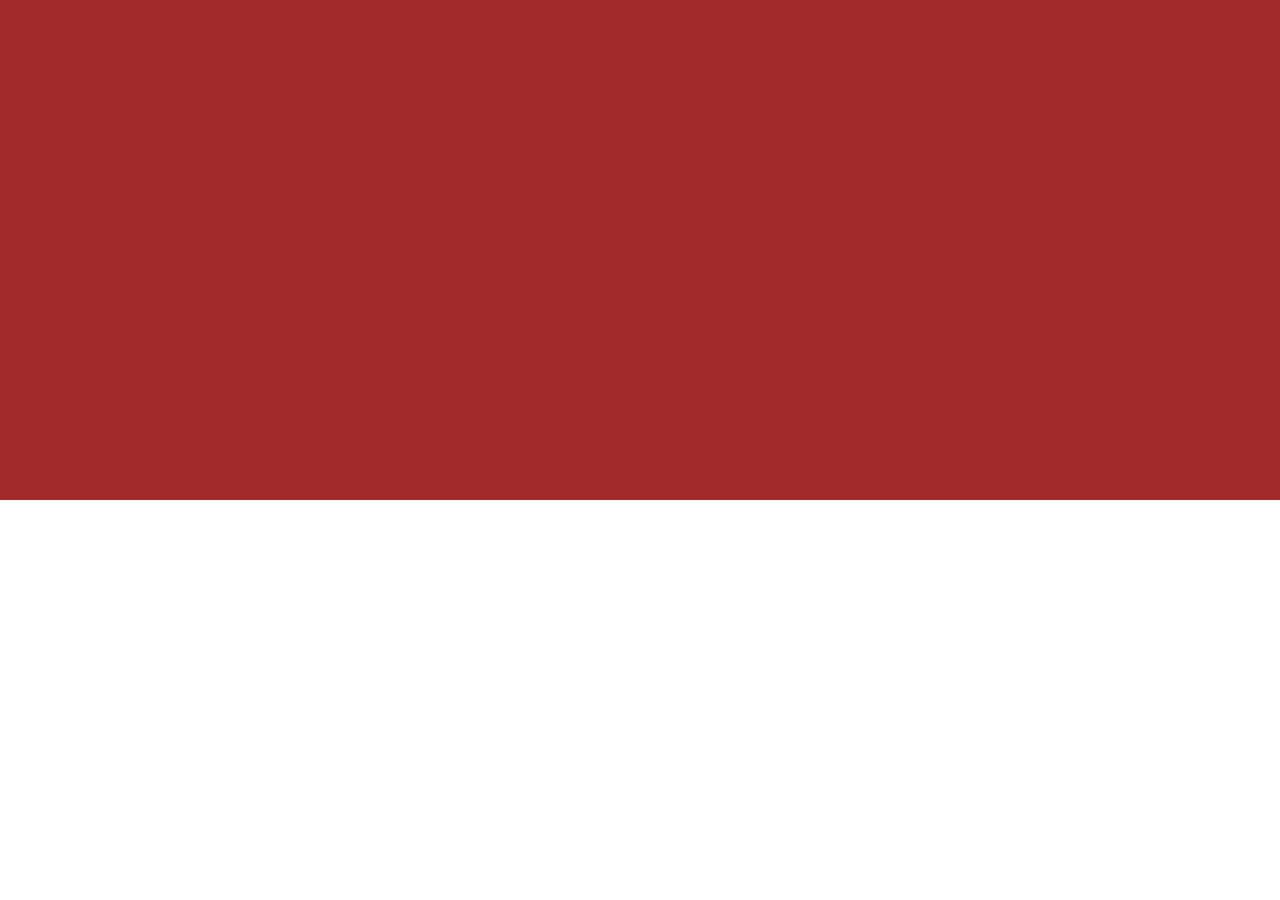
==== index.htm @ f886c20a "init project" ====
<!DOCTYPE html>
<html lang="en">
<head>
    <meta charset="UTF-8">
    <meta name="viewport" content="width=device-width, initial-scale=1.0">
    <link rel="stylesheet" href="./assets//style.css" />
    <title>Pet Shop</title>
</head>
<body>
    <div class="main-container">
        <div class="header-section">
            
        </div>
    </div>
</body>
</html>
---- assets/style.css ----
*{
    margin: 0;
    padding: 0;
    box-sizing: border-box;
}

.main-container{
    height: 100vh;
    width: 100vw;
    background: #fff;
}

.main-container .header-section{
    width: 100%;
    height: 500px;
    background: brown;
}
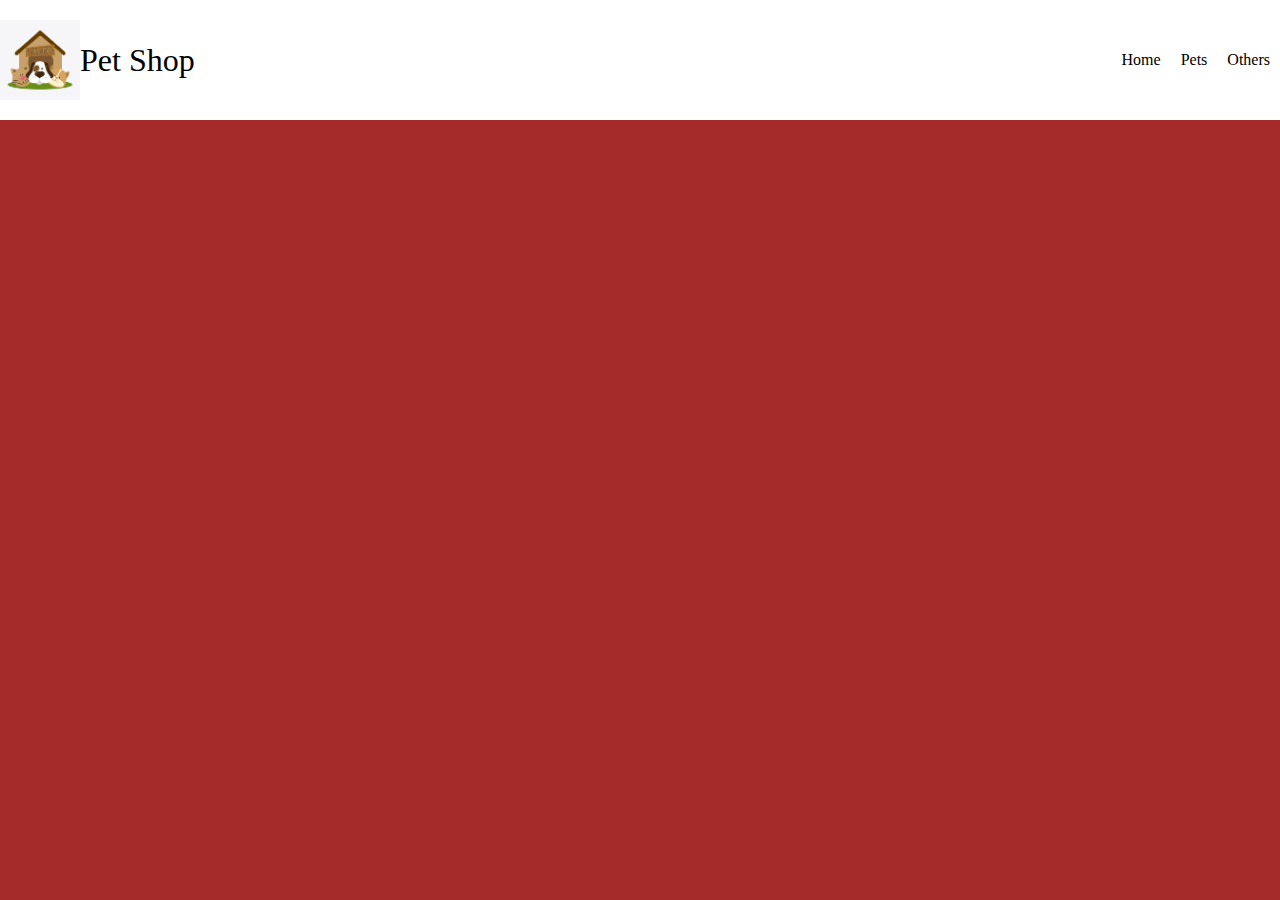
==== commit fd30e99f: "nav setup addded" ====
--- a/index.htm
+++ b/index.htm
@@ -9,7 +9,16 @@
 <body>
     <div class="main-container">
         <div class="header-section">
+            <div class="logo-container">
+                <img src="./assets/images/49295.jpg" alt="logo"/>
+                <span class="title">Pet Shop</span>
+            </div>    
             
+            <ul class="nav-container">
+                <li>Home</li>
+                <li>Pets</li>
+                <li>Others</li>
+            </ul>
         </div>
     </div>
 </body>
--- a/assets/style.css
+++ b/assets/style.css
@@ -2,16 +2,47 @@
     margin: 0;
     padding: 0;
     box-sizing: border-box;
+    list-style: none;
 }
+
 
 .main-container{
     height: 100vh;
     width: 100vw;
-    background: #fff;
+    background: brown;
 }
 
 .main-container .header-section{
     width: 100%;
-    height: 500px;
-    background: brown;
-}+    height: 120px;
+    background: #fff;
+    display: flex;
+    align-items: center;
+    justify-content: space-between;
+    gap: 20px;
+}
+
+.header-section .logo-container{
+    display: flex;
+    align-items: center;
+}
+
+.header-section .logo-container img{
+    object-fit: contain;
+    height: 80px;
+    width: 80px;
+}
+
+.header-section .logo-container .title{
+    font-size: 32px;
+    font-weight: 6000;
+    text-transform: capitalize;
+}
+
+.header-section .nav-container{
+    display: flex;
+    align-items: center;
+    gap:20px;
+    margin-right: 10px;
+}
+
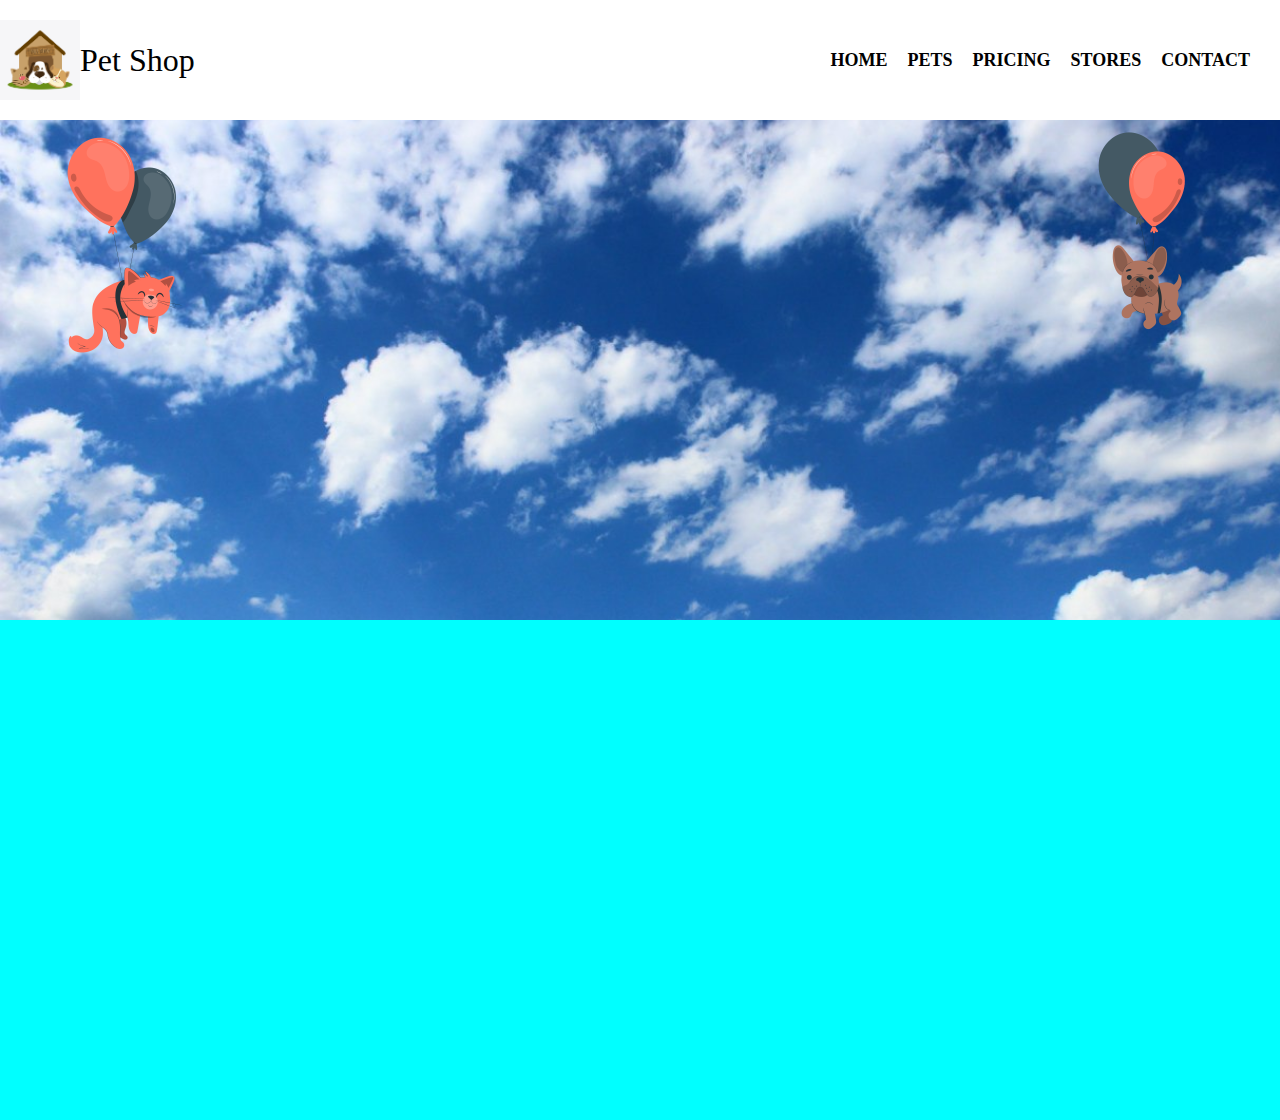
==== commit 56ab7f51: "nav setup addded1" ====
--- a/index.htm
+++ b/index.htm
@@ -17,9 +17,20 @@
             <ul class="nav-container">
                 <li>Home</li>
                 <li>Pets</li>
-                <li>Others</li>
+                <li>Pricing</li>
+                <li>Stores</li>
+                <li>Contact</li>
             </ul>
         </div>
+        <div class="pets-container">
+            <img src="./assets/images/flying-cat.png" class="cat" alt="cat" />
+            <img src="./assets/images/flying-dog.png" class="dog" alt="dog" />
+        </div>
+
+        <div class="store-container">
+
+        </div>
+
     </div>
 </body>
 </html>--- a/assets/style.css
+++ b/assets/style.css
@@ -9,7 +9,7 @@
 .main-container{
     height: 100vh;
     width: 100vw;
-    background: brown;
+    background: #fff;
 }
 
 .main-container .header-section{
@@ -43,6 +43,38 @@
     display: flex;
     align-items: center;
     gap:20px;
-    margin-right: 10px;
+    margin-right: 30px;
 }
 
+.header-section .nav-container li{
+    cursor: pointer;
+    text-transform: uppercase;
+    font-weight: 600;
+    font-size: 18px;
+}
+
+.main-container .pets-container{
+    background: url('./images/sky.jpeg');
+    background-repeat: no-repeat;
+    background-size: cover;
+    background-attachment: fixed;
+    opacity: 1;
+    height: 500px;
+    display: flex;
+    justify-content: space-between;
+}
+
+.main-container .pets-container img{
+    height: 250px;
+    width: 250px;
+}
+
+.main-container .pets-container img.cat{
+    transform: scaleX(-1);
+}
+
+.main-container .store-container{
+    width: 100%;
+    height: 500px;
+    background: aqua;
+}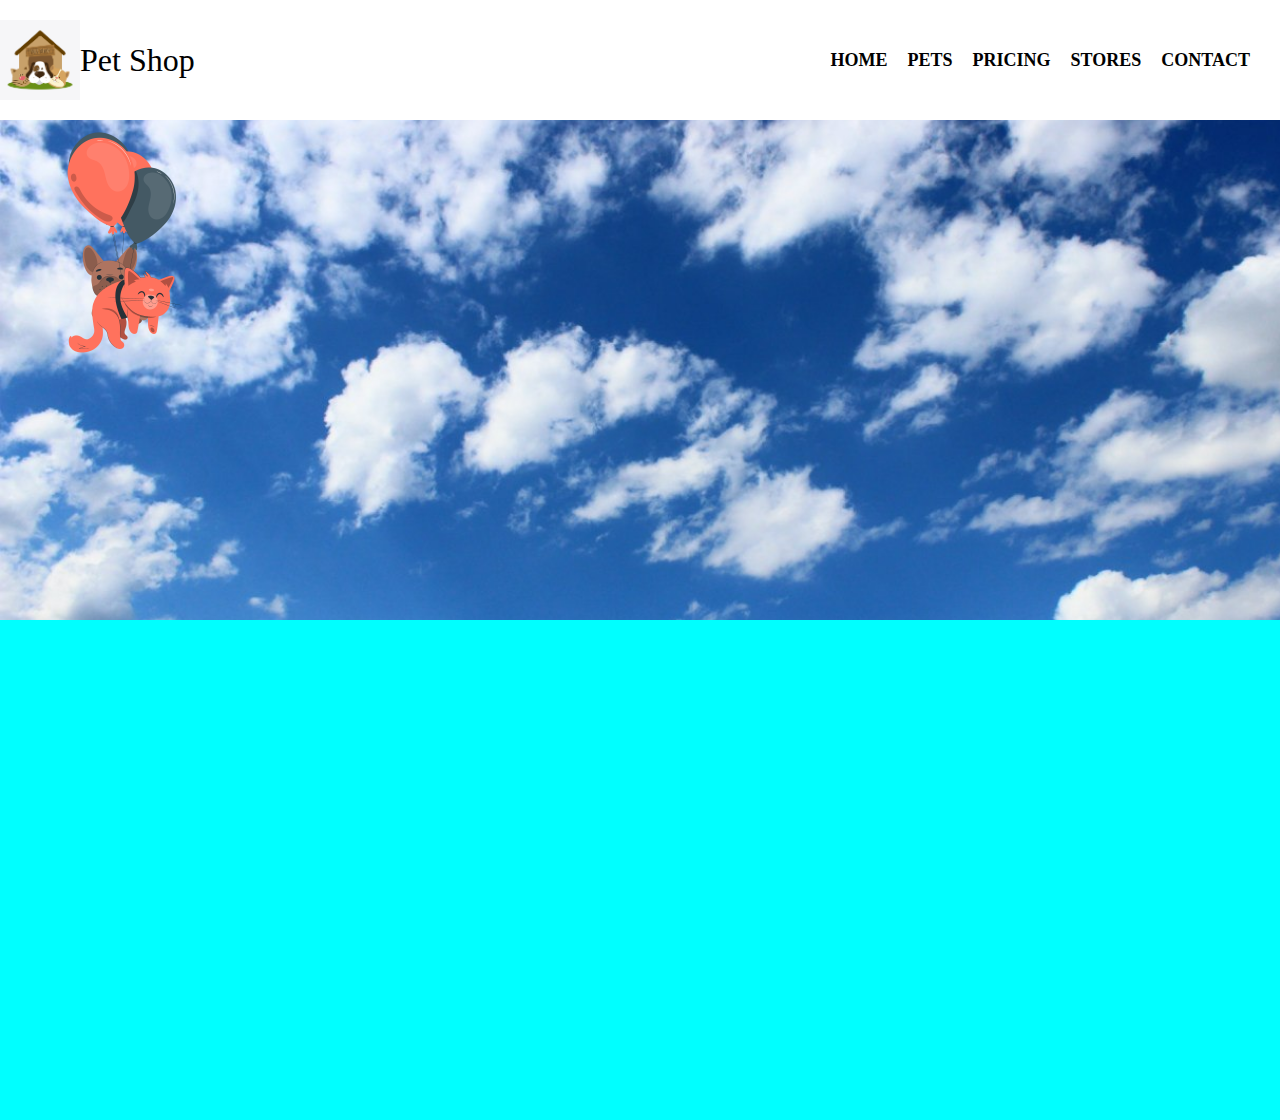
==== commit 703b19fd: "nav setup addded2" ====
--- a/index.htm
+++ b/index.htm
@@ -4,6 +4,7 @@
     <meta charset="UTF-8">
     <meta name="viewport" content="width=device-width, initial-scale=1.0">
     <link rel="stylesheet" href="./assets//style.css" />
+    <script src="assets/script.js" ></script>
     <title>Pet Shop</title>
 </head>
 <body>
@@ -22,7 +23,7 @@
                 <li>Contact</li>
             </ul>
         </div>
-        <div class="pets-container">
+        <div class="pets-container" id="pets-container">
             <img src="./assets/images/flying-cat.png" class="cat" alt="cat" />
             <img src="./assets/images/flying-dog.png" class="dog" alt="dog" />
         </div>
--- a/assets/style.css
+++ b/assets/style.css
@@ -73,6 +73,10 @@
     transform: scaleX(-1);
 }
 
+.cat{
+    position: absolute;
+}
+
 .main-container .store-container{
     width: 100%;
     height: 500px;
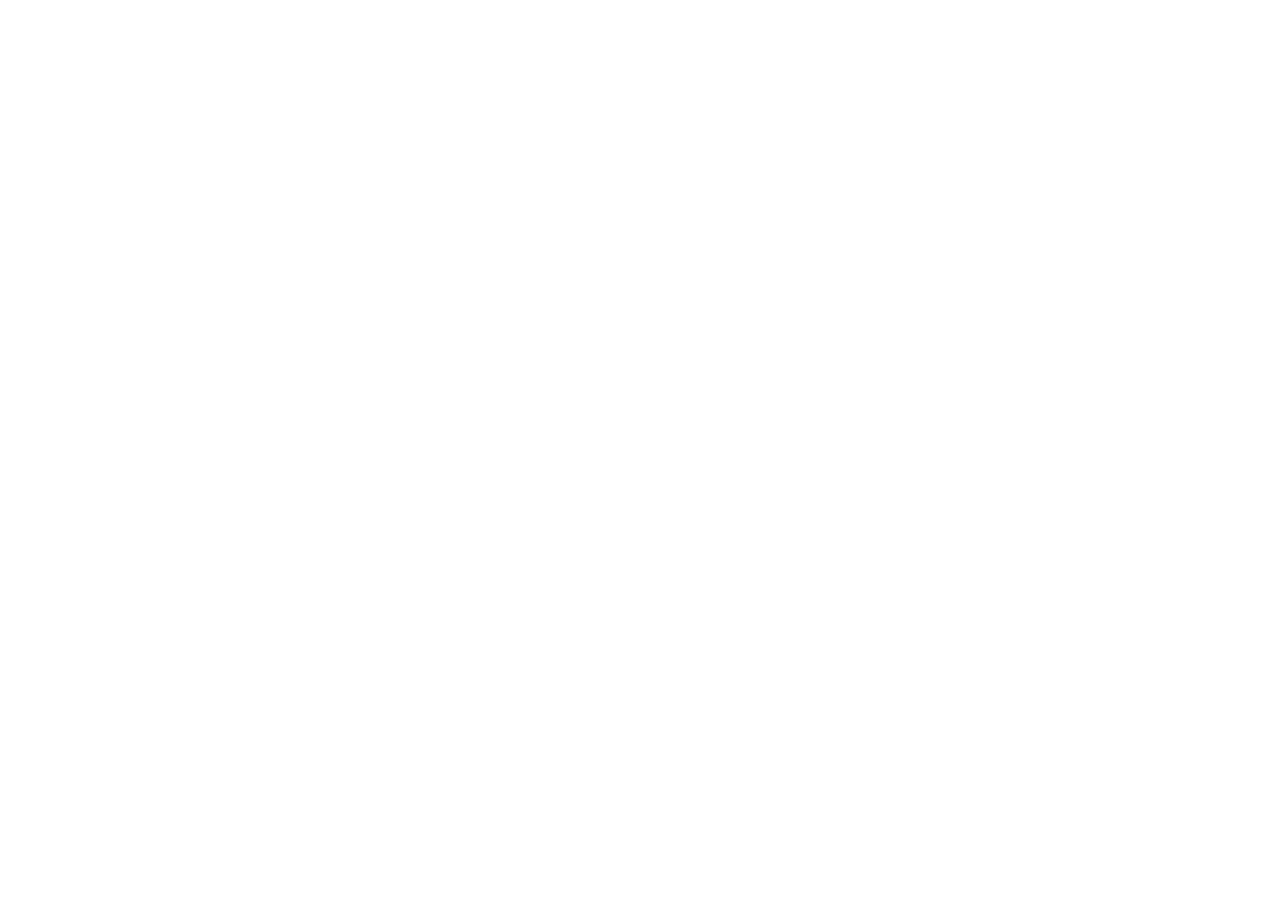
==== commit 80911113: "petshop setup" ====
--- a/index.htm
+++ b/index.htm
@@ -3,35 +3,9 @@
 <head>
     <meta charset="UTF-8">
     <meta name="viewport" content="width=device-width, initial-scale=1.0">
-    <link rel="stylesheet" href="./assets//style.css" />
-    <script src="assets/script.js" ></script>
     <title>Pet Shop</title>
 </head>
 <body>
-    <div class="main-container">
-        <div class="header-section">
-            <div class="logo-container">
-                <img src="./assets/images/49295.jpg" alt="logo"/>
-                <span class="title">Pet Shop</span>
-            </div>    
-            
-            <ul class="nav-container">
-                <li>Home</li>
-                <li>Pets</li>
-                <li>Pricing</li>
-                <li>Stores</li>
-                <li>Contact</li>
-            </ul>
-        </div>
-        <div class="pets-container" id="pets-container">
-            <img src="./assets/images/flying-cat.png" class="cat" alt="cat" />
-            <img src="./assets/images/flying-dog.png" class="dog" alt="dog" />
-        </div>
-
-        <div class="store-container">
-
-        </div>
-
-    </div>
+    
 </body>
 </html>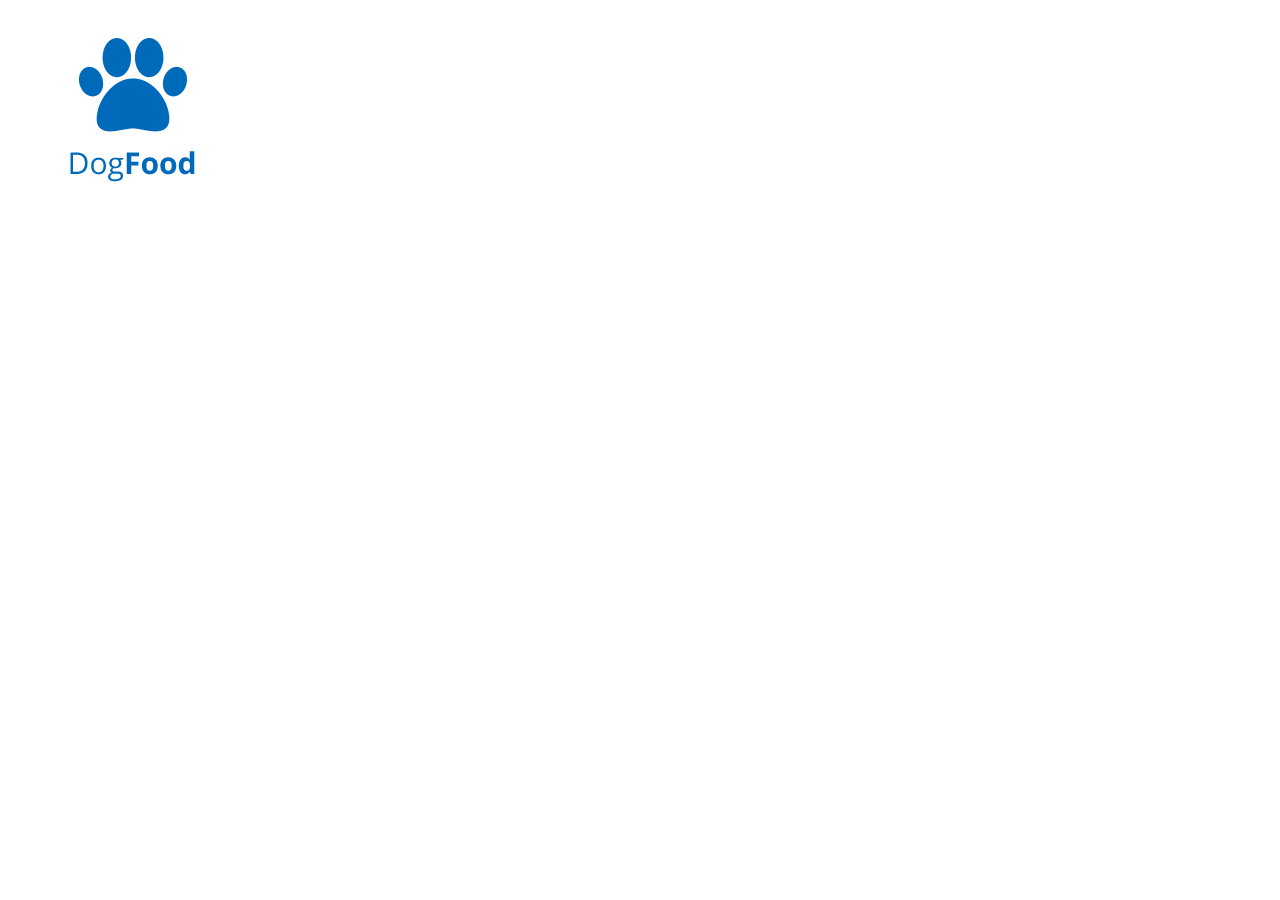
==== commit c8476898: "style added" ====
--- a/index.htm
+++ b/index.htm
@@ -3,9 +3,16 @@
 <head>
     <meta charset="UTF-8">
     <meta name="viewport" content="width=device-width, initial-scale=1.0">
+    <style rel="stylesheet" href="./assets/style.css"></style>
     <title>Pet Shop</title>
 </head>
 <body>
-    
+    <div class="main-contaier">
+        <div class="banner-section">
+            <div class="header">
+                <img src="./assets/images/logo.png" alt="logo" />
+            </div>
+        </div>
+    </div>
 </body>
 </html>